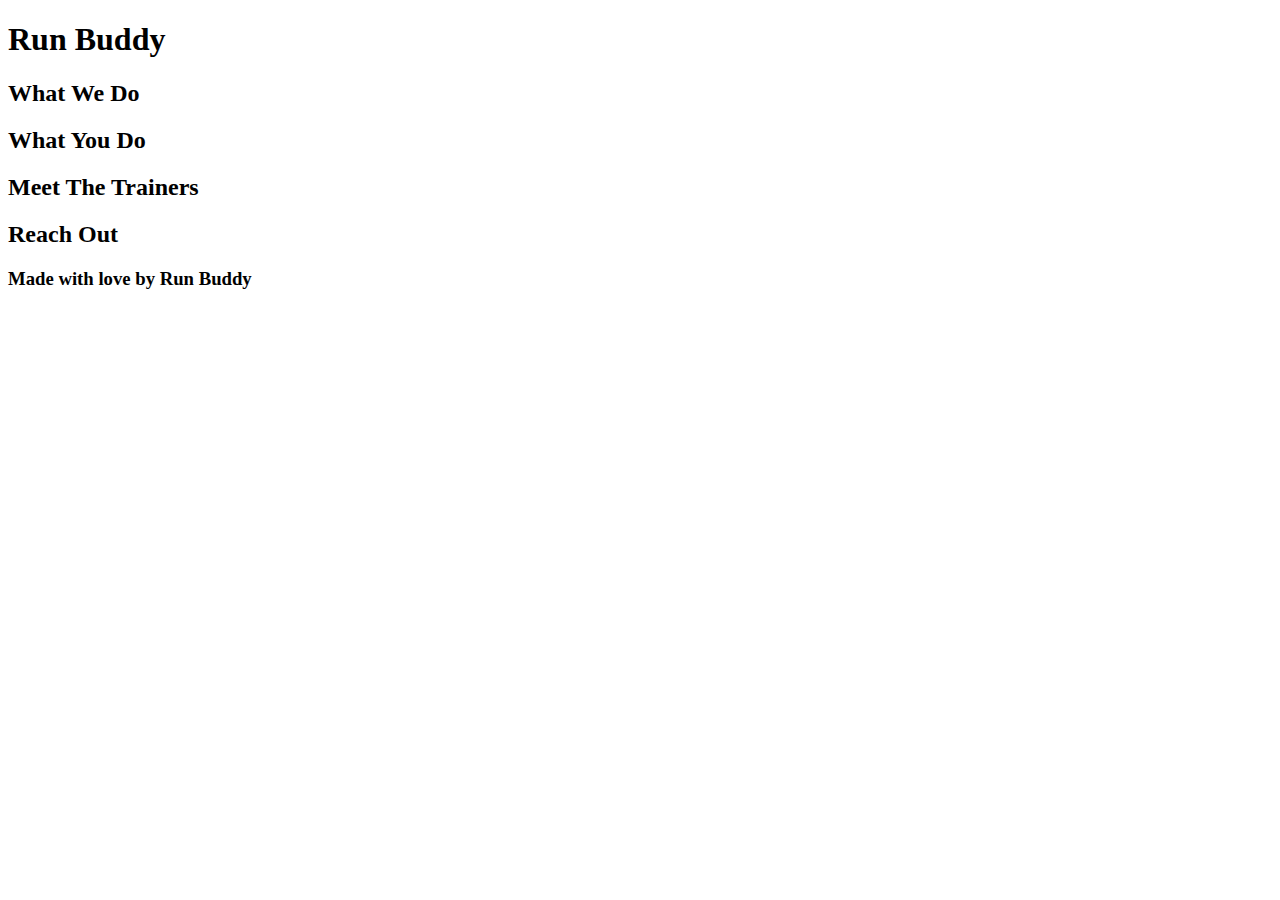
==== Index.html @ 86e88cd6 "page template" ====
<!DOCTYPE html>
<html lang="en">
<head>
    <meta charset="UTF-8">
    <meta name="viewport" content="width=device-width, initial-scale=1.0">
    <title>Run Buddy Landing Page</title>
</head>
<body>
    <h1>Run Buddy</h1>
    <h2>What We Do</h2>
    <h2>What You Do</h2>
    <h2>Meet The Trainers</h2>
    <h2>Reach Out</h2>
    <h3>Made with love by Run Buddy</h3>
</body>
</html>
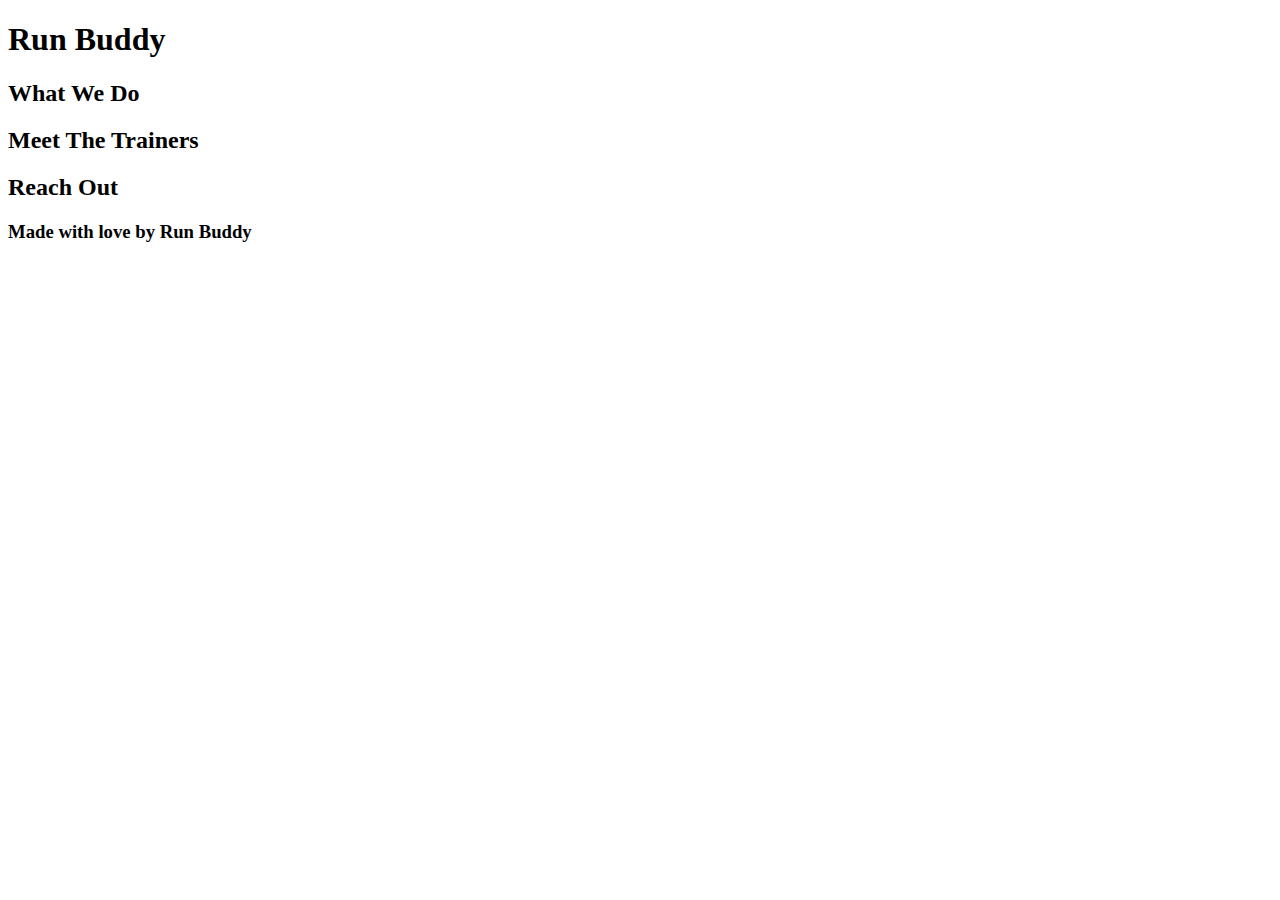
==== commit d39a7fcd: "html outline, empty css, and gitignore" ====
--- a/Index.html
+++ b/Index.html
@@ -6,11 +6,34 @@
     <title>Run Buddy Landing Page</title>
 </head>
 <body>
-    <h1>Run Buddy</h1>
-    <h2>What We Do</h2>
-    <h2>What You Do</h2>
-    <h2>Meet The Trainers</h2>
-    <h2>Reach Out</h2>
-    <h3>Made with love by Run Buddy</h3>
+    <!-- Navigation -->
+    <section>
+        <h1>Run Buddy</h1>
+    </section>
+
+    <!-- Hero/Jumbotron-->
+    <section>
+
+    </section>
+
+    <!-- Self Explain Section -->
+    <section>
+        <h2>What We Do</h2>
+    </section>
+    
+    <!-- Trainers -->
+    <section>
+        <h2>Meet The Trainers</h2>
+    </section>
+    
+    <!-- Contact -->
+    <section>
+        <h2>Reach Out</h2>
+    </section>
+    <!-- Footer -->
+    <footer>
+        <h3>Made with love by Run Buddy</h3>
+    </footer>
+    
 </body>
 </html>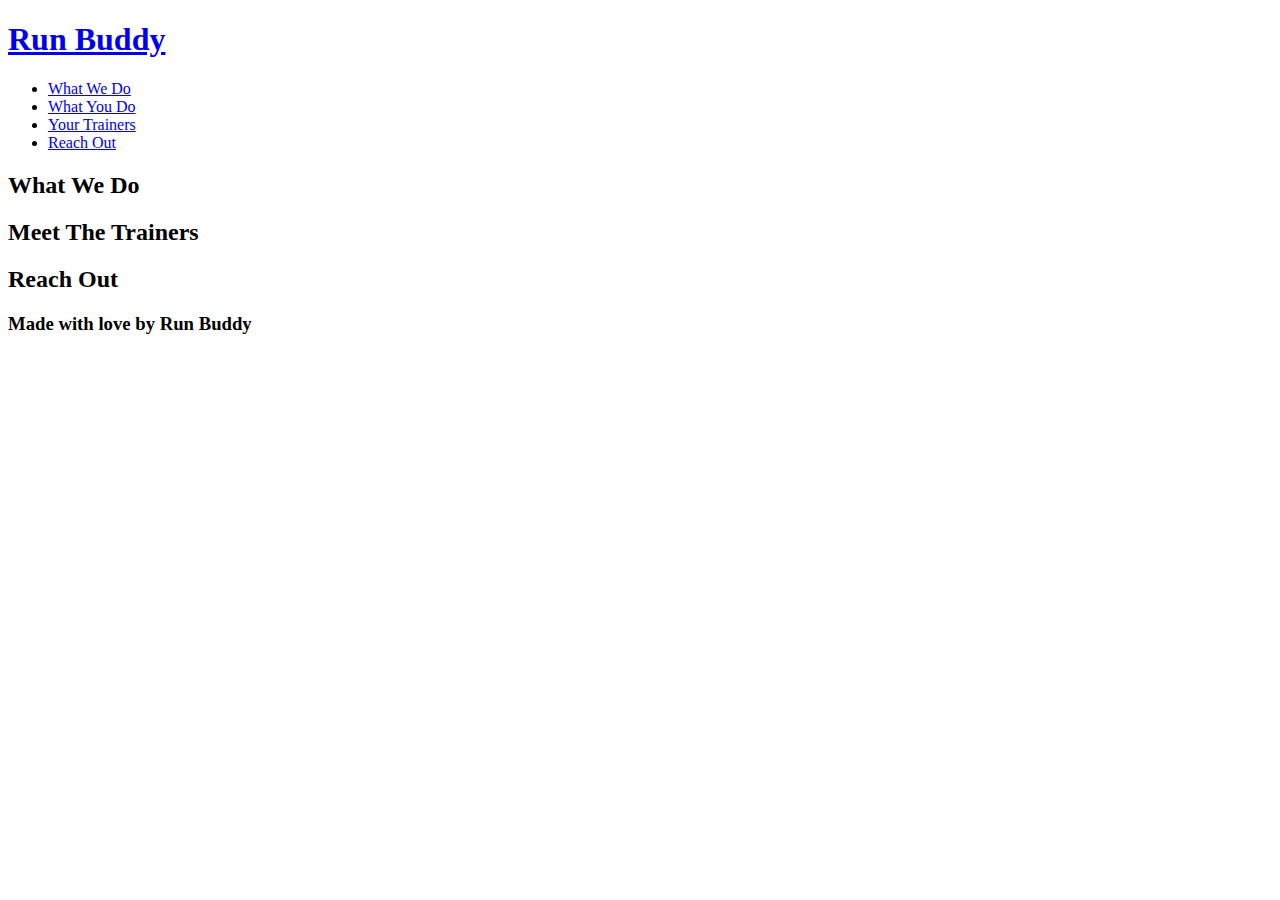
==== commit ceebae63: "Changes to header" ====
--- a/Index.html
+++ b/Index.html
@@ -8,7 +8,25 @@
 <body>
     <!-- Navigation -->
     <section>
-        <h1>Run Buddy</h1>
+        <h1>
+            <a href="/">Run Buddy</a>
+        </h1>
+            <nav>
+                <ul>
+                    <li>
+                        <a href="#what-we-do">What We Do</a>
+                    </li>
+                    <li>
+                        <a href="what-you-do">What You Do</a>
+                    </li>
+                    <li>
+                        <a href="#your-trainers">Your Trainers</a>
+                    </li>
+                    <li>
+                        <a href="#reach-out">Reach Out</a>
+                    </li>
+                </ul>
+            </nav>
     </section>
 
     <!-- Hero/Jumbotron-->
@@ -36,4 +54,4 @@
     </footer>
     
 </body>
-</html>+</html>
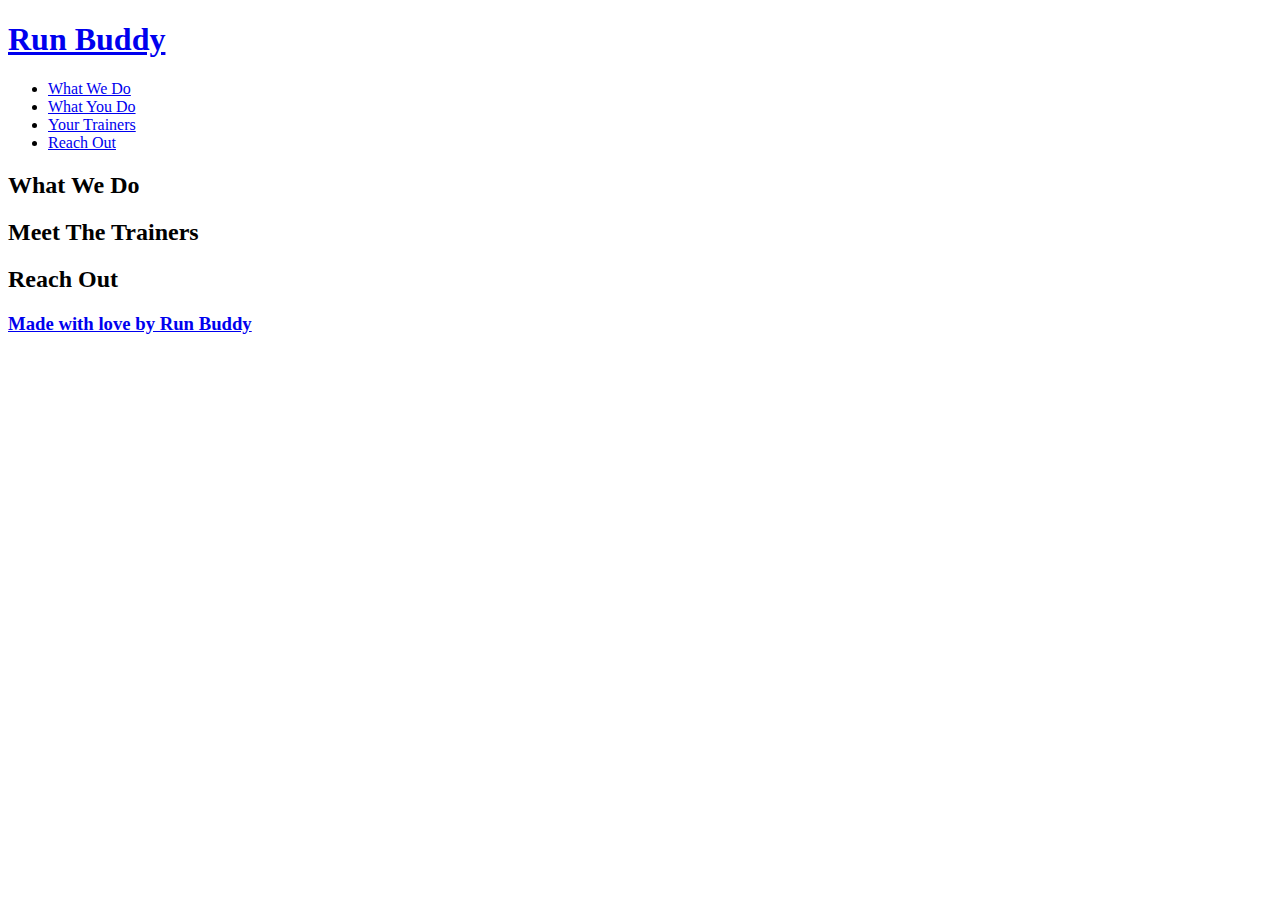
==== commit 5f9f0899: "added some to footer" ====
--- a/Index.html
+++ b/Index.html
@@ -50,7 +50,9 @@
     </section>
     <!-- Footer -->
     <footer>
-        <h3>Made with love by Run Buddy</h3>
+        <h3>
+            <a href="/">Made with love by Run Buddy</a>
+        </h3>
     </footer>
     
 </body>
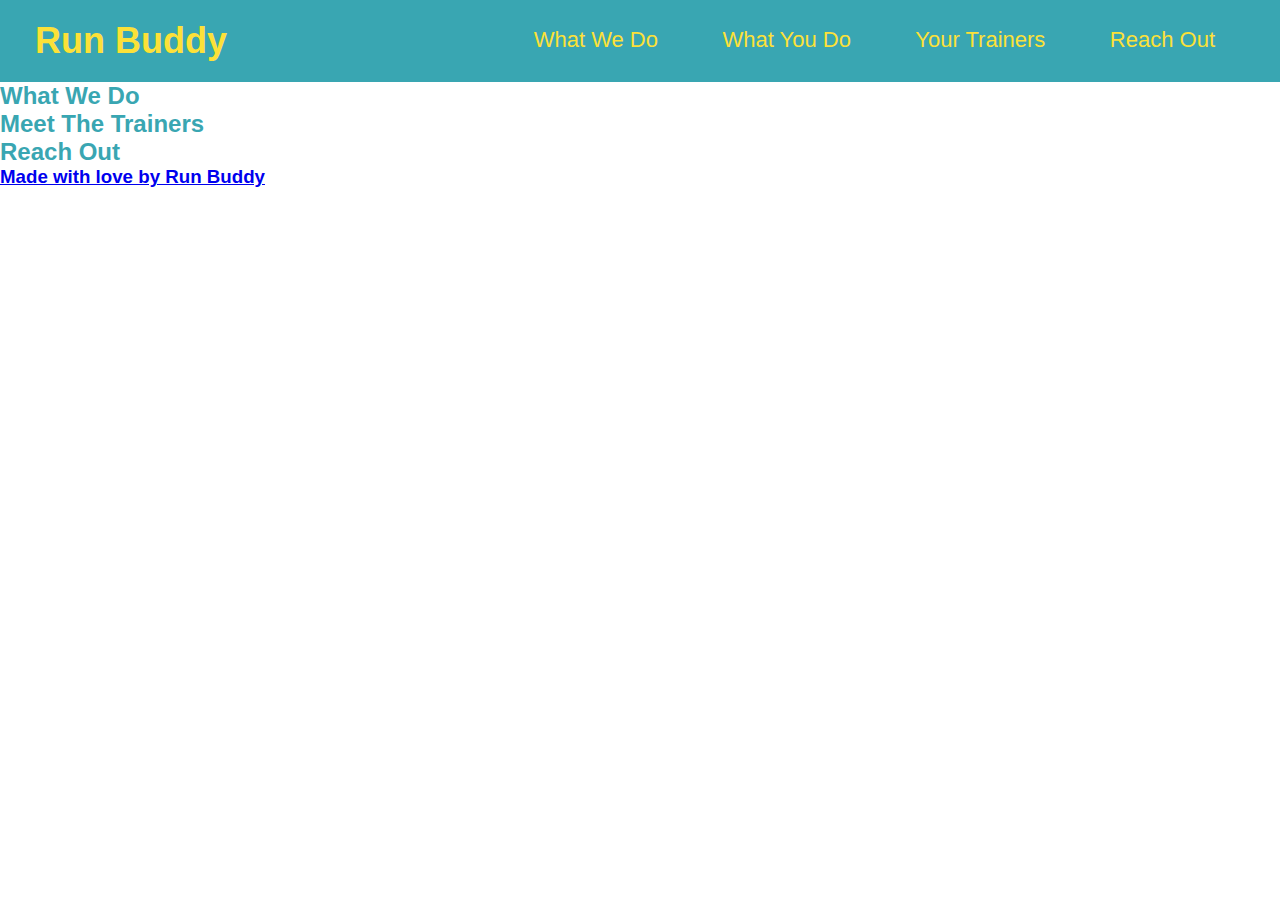
==== commit d84da58a: "changes to header" ====
--- a/Index.html
+++ b/Index.html
@@ -4,12 +4,13 @@
     <meta charset="UTF-8">
     <meta name="viewport" content="width=device-width, initial-scale=1.0">
     <title>Run Buddy Landing Page</title>
+    <link rel="stylesheet" href="./assets/css/stylesheet.css"/>
 </head>
 <body>
     <!-- Navigation -->
-    <section>
+    <header>
         <h1>
-            <a href="/">Run Buddy</a>
+            <a href="index.html">Run Buddy</a>
         </h1>
             <nav>
                 <ul>
@@ -27,7 +28,7 @@
                     </li>
                 </ul>
             </nav>
-    </section>
+    </header>
 
     <!-- Hero/Jumbotron-->
     <section>
@@ -51,7 +52,7 @@
     <!-- Footer -->
     <footer>
         <h3>
-            <a href="/">Made with love by Run Buddy</a>
+            <a href="index.html">Made with love by Run Buddy</a>
         </h3>
     </footer>
     
--- a/assets/css/stylesheet.css
+++ b/assets/css/stylesheet.css
@@ -0,0 +1,42 @@
+* {
+    margin: 0;
+    padding: 0;
+}
+
+body {
+    color: #39a6b2;
+    font-family: Helvetica, Arial, sans-serif;
+}
+
+header {
+    padding: 20px 35px;
+    background-color: #39a6b2;
+}
+
+header h1 {
+    font-weight: bold;
+    font-size: 36px;
+    color: #fce138;
+    margin: 0;
+    display: inline;
+}
+
+header a {
+    text-decoration: none;
+    color: #fce138;
+}
+
+header nav {
+    float: right;
+    margin: 7px 0;
+}
+
+header nav ul li {
+    display: inline;
+}
+
+header nav ul li a {
+    margin: 0 30px;
+    font-weight: lighter;
+    font-size: 22px;
+}
